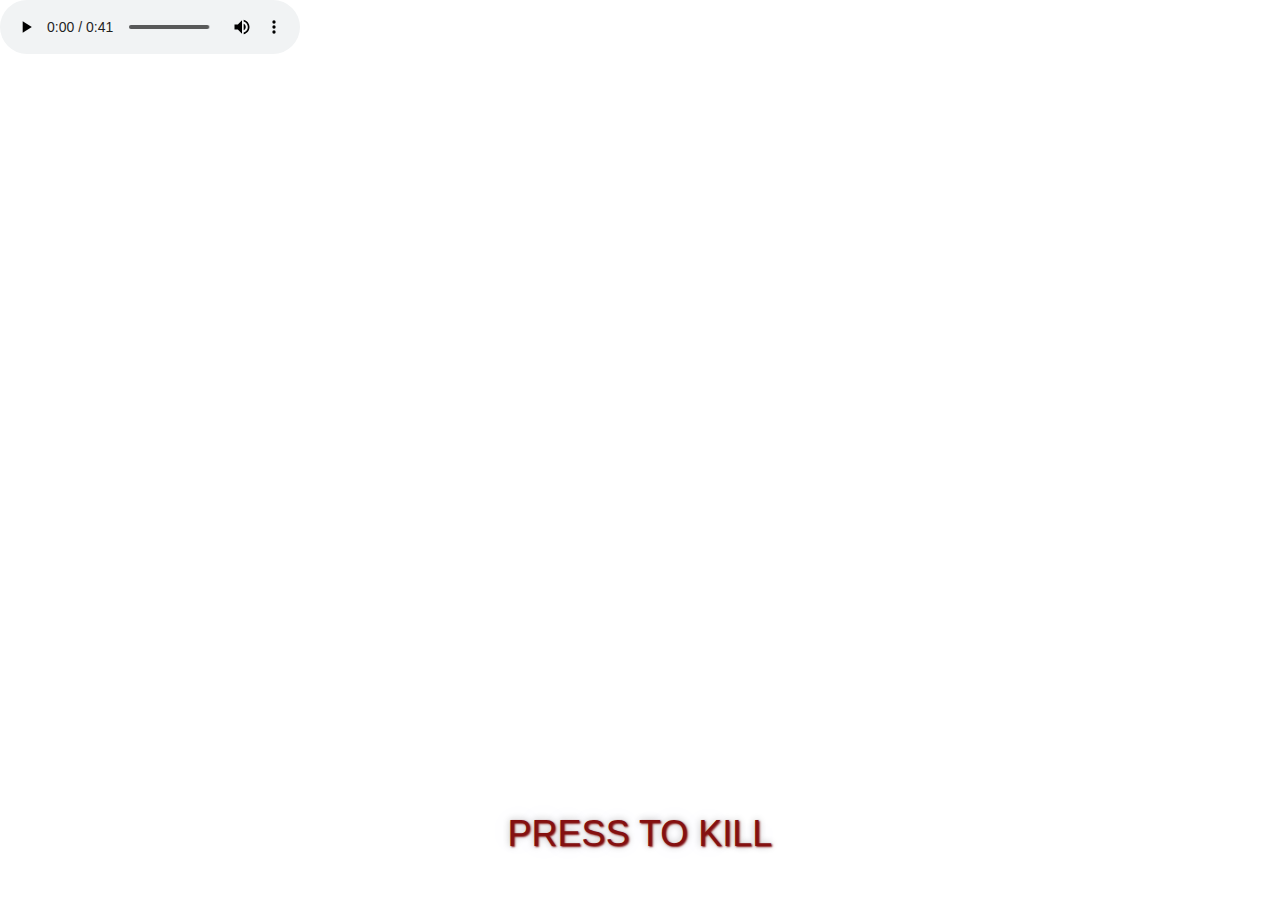
==== video.html @ d42fe2c8 "casicasi" ====
<!DOCTYPE html>
<html lang="en">

<head>
    <meta charset="UTF-8">
    <meta http-equiv="X-UA-Compatible" content="IE=edge">
    <meta name="viewport" content="width=device-width, initial-scale=1.0">
    <link rel="stylesheet" href="/style.css">
    <title>Intro</title>
</head>

<body id="body">
    <div class="audio">
        <audio id="audio" controls autoplay>
            <source id="audio" type="audio/mp3" src="/Video/Obscure OST - End Of Leafmore Highschool.mp3">
        </audio>
    </div>

    <div class="video">
        <video muted autoplay>
            <source src="/Video/TheCodersSacrificeMP4.mp4" type="video/mp4">
        </video>
    </div>

    <div class="buttonIntro">
            <button class="press"><a class="link_buttonIntro" href="/index.html">PRESS TO KILL</a></button>
    </div>

    

</body>

<script src="CodersScript.js"></script>

</html>
---- style.css ----
* {
    margin: 0px;
    padding: 0px;
}

@font-face {
    font-family: '3 theHard';
    src: url(/fonts/3\ theHard\ way\ RMX.ttf);
}


body {
    display: flex;
    flex-direction: column;
    height: 100vh;
}

/********************************
***           MAIN            ***
********************************/


.main {
    display: flex;
    justify-content: space-around;
    font-family: '3 theHard';
}

/* Background
========================================================= */
.background {
    position: fixed;
    z-index: -100;
    
}

.background img:nth-child(1) {
    height: 100vh;
    width: 100vw;
}


/* Machine Space
========================================================= */

.machine {
    height: 100vh;
    width: auto;
    display: flex;
    flex-direction: column;
    align-items: center;
}

.machinePhoto {
    height: 100%;
}

.machinePhoto img:nth-child(1) {
    height: 100%;
}

.juego {
    z-index: -1;
    transform: translateY(-55.5vh);
    height: 38.5%;
    width: 62%;
    display: flex;
    justify-content: center;
    align-items: center;
}

.juego img:first-child {
    height: 100%;
    z-index: -1;
}

.members_avatar {
    position: fixed;
    display: flex;
    justify-content: center;
    align-items: center;
    flex-wrap: wrap;

}
.printMuerto {
    display: none;
    align-items: center;
    justify-content: center;
    flex-direction: column;
    z-index: 1;
    position: fixed;
    top: 0;
    bottom: 0;
    left: 0;
    right: 0;
    background: rgba(0, 0, 0, 0.7);
    visibility: visible;
    opacity: 1;
    -webkit-text-stroke: 1px rgb(255, 255, 255);
    font-family: 'Franklin Gothic Medium', 'Arial Narrow', Arial, sans-serif;
    color: #841010;
    font-size: 4.5vh;
}

.EndButton {
    -webkit-text-stroke: 0;
    margin-top: 1vh;
    width: 10vw;
    height: 3.5vh;
    background-color: #FFF;
    z-index: 2;

}

.avatares {
    height: 10vh;
    display: flex;
    align-items: center;
    flex-direction: column;
    color: #000000;
}

.avatares p {
    -webkit-text-stroke: 1px #ffffff;
    font-family: 'arial';
    text-transform: uppercase;
    font-size: 1.5vh;
    font-weight: 800;
}

/* List coders
========================================================= */

.coders {
    margin-left: 5vw;
    margin-top: 15%;
    width: 20%;
    height: auto;
    color: rgb(142, 142, 142);
    display: flex;
    align-items: center;
    flex-direction: column;
    text-align: center;
    text-transform: uppercase;
    line-height: 4vh;
}

/* List death
========================================================= */

.death {
    margin-top: 15%;
    margin-right: 5vw;
    width: 20%;
    height: auto;
    color: #841010;
    display: flex;
    align-items: center;
    flex-direction: column;
    text-align: center;
    text-transform: uppercase;
    line-height: 4vh;
}

h2 {
    color: rgb(0, 0, 0);
    text-shadow: 1px 1px 2px #841010, 0 0 1em rgb(234, 234, 255), 0 0 0.2em rgb(177, 177, 177);
    margin-bottom: 10%;
    font-size: 3vh;
}

ul {
    font-size: 2vh;
    list-style: none;
}

/* Buttons
========================================================= */

.buttons {
    transform: translateY(-51vh);
    display: flex;
    width: 32%;
}

.buttonRed {
    display: block;
    width: 100%;
    margin-right: 10%;
    background: none;
    border: none;
    cursor: pointer;
}

.buttonRedPress{
    display: none;
    width: 100%;
    margin-right: 10%;
    background: none;
    border: none;
    cursor: pointer;
}

.buttonWhite {
    margin-left: 10%;
    margin-right: 10%;
    width: 100%;
    background: none;
    border: none;
    cursor: pointer;
}

.buttonWhitePress {
    display: none;
    margin-left: 10%;
    margin-right: 10%;
    width: 100%;
    background: none;
    border: none;
    cursor: pointer;
}

.buttonRed img {
    -webkit-user-drag: none;
}


/********************************
***           POPUP           ***
********************************/

#overlay {
    z-index: 1;
    position: fixed;
    top: 0;
    bottom: 0;
    left: 0;
    right: 0;
    background: rgba(0, 0, 0, 0.7);
    visibility: visible;
    opacity: 1;
    display: block;

}

#overlay h2 {
    margin: 0;
    text-align: center;
}


#popupBody {
    width: 46%;
    padding: 2%;
    border-radius: 15px;
    box-shadow: 0 0 5px #CCC;
    background: #FFF;
    position: relative;
    margin: 20% auto;
    transition: all 5s ease-in-out;
}

.popupContent {
    display: flex;
    flex-direction: column;
    justify-content: center;
    align-items: center;
    text-align: center;
    
}

#box {
    align-items: center;
    text-align: center;
    padding: 1.6vh 1.6vh 1.6vh;
    margin-bottom: 4.8vh;
}

#cerrar {
    position: absolute;
    top: 20px;
    right: 30px;
    font-size: 30px;
    font-weight: bold;
    text-decoration: none;
    color: #F00;
    transition: all 200ms;
    cursor: pointer;
}

.playWith {
    font-family: '3 theHard';
}

.copy {
    bottom: 0;
    display: flex;
    align-items: center;
    color: white;
    background: linear-gradient(45deg, black, grey, rgb(255, 70, 42));
    height: 3vw;
    padding-left: 12vh;
}

/********************************
***           VIDEO           ***
********************************/

.video {
    width: 100%;
    z-index: -1;}
    
.audio{
    position: absolute;
}

.press {
    position: absolute;
    bottom: 5vh;
    font-family:'Arial';
    font-size: 4vh;
    text-shadow: 1px 1px 2px #841010, 0 0 1em rgb(234, 234, 255), 0 0 0.2em rgb(177, 177, 177);
    border: none;
    background: none;
    cursor: pointer;
}

.press a{
    color: #841010;
    text-decoration: none;
}

.buttonIntro {
    display: flex;
    justify-content: center;
    height: 100vh;
}

.press a {
    color:#841010;
    text-decoration: none;

}
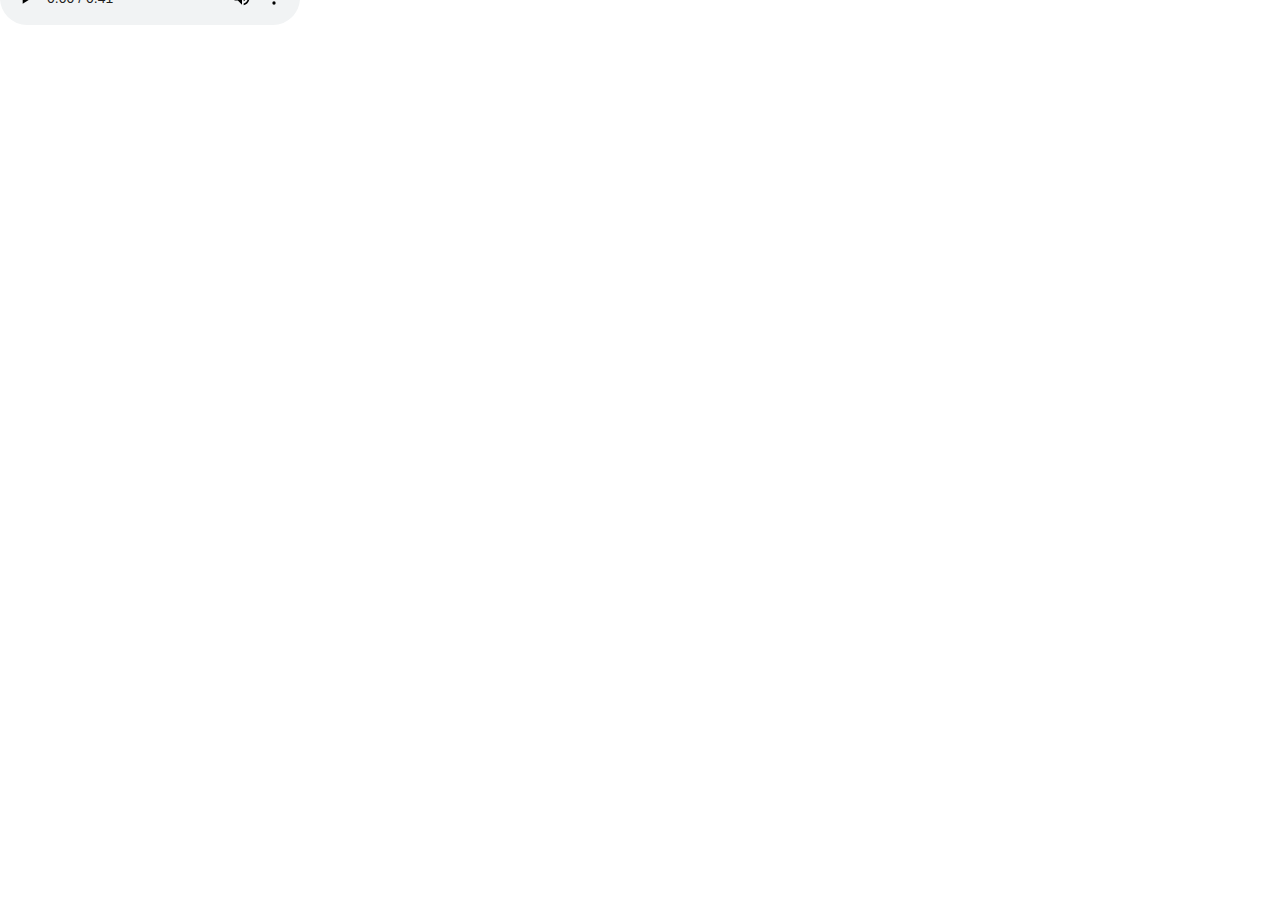
==== commit 31b4d170: "cosas" ====
--- a/video.html
+++ b/video.html
@@ -9,13 +9,8 @@
     <title>Intro</title>
 </head>
 
-<body id="body">
-    <div class="audio">
-        <audio id="audio" controls autoplay>
-            <source id="audio" type="audio/mp3" src="/Video/Obscure OST - End Of Leafmore Highschool.mp3">
-        </audio>
-    </div>
-
+<body>
+    
     <div class="video">
         <video muted autoplay>
             <source src="/Video/TheCodersSacrificeMP4.mp4" type="video/mp4">
@@ -26,7 +21,12 @@
             <button class="press"><a class="link_buttonIntro" href="/index.html">PRESS TO KILL</a></button>
     </div>
 
-    
+    <div class="audio">
+        <audio id="audio" controls autoplay>
+            <source id="audio" type="audio/mp3" src="/Video/Obscure OST - End Of Leafmore Highschool.mp3">
+        </audio>
+    </div>
+
 
 </body>
 
--- a/style.css
+++ b/style.css
@@ -31,7 +31,6 @@
 .background {
     position: fixed;
     z-index: -100;
-    
 }
 
 .background img:nth-child(1) {
@@ -275,6 +274,12 @@
     padding: 1.6vh 1.6vh 1.6vh;
     margin-bottom: 4.8vh;
 }
+#box {
+    align-items: center;
+    text-align: center;
+    padding: 1.6vh 1.6vh 1.6vh;
+    margin-bottom: 4.8vh;
+}
 
 #cerrar {
     position: absolute;
@@ -306,17 +311,17 @@
 ***           VIDEO           ***
 ********************************/
 
-.video {
-    width: 100%;
-    z-index: -1;}
-    
+video {
+    width: 100%;   
+    z-index: -1;
+}
+
+
 .audio{
-    position: absolute;
+    transform: translateY(-25vh);
 }
 
 .press {
-    position: absolute;
-    bottom: 5vh;
     font-family:'Arial';
     font-size: 4vh;
     text-shadow: 1px 1px 2px #841010, 0 0 1em rgb(234, 234, 255), 0 0 0.2em rgb(177, 177, 177);
@@ -325,19 +330,15 @@
     cursor: pointer;
 }
 
+
+.buttonIntro {
+    transform: translateY(-25vh);
+    display: flex;
+    justify-content: center;
+    
+}
 .press a{
     color: #841010;
     text-decoration: none;
 }
 
-.buttonIntro {
-    display: flex;
-    justify-content: center;
-    height: 100vh;
-}
-
-.press a {
-    color:#841010;
-    text-decoration: none;
-
-}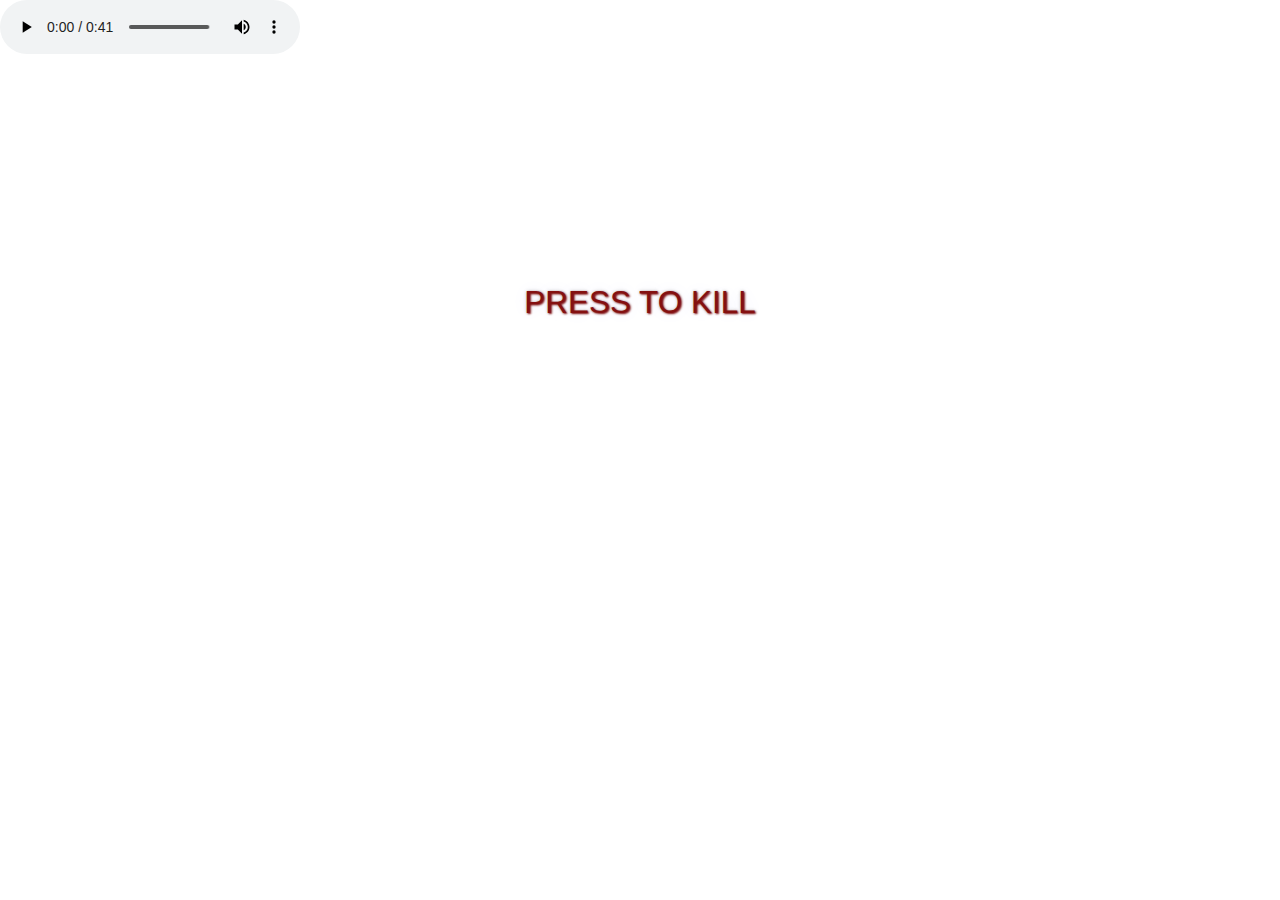
==== commit 40dd40c8: "f" ====
--- a/video.html
+++ b/video.html
@@ -9,25 +9,25 @@
     <title>Intro</title>
 </head>
 
-<body>
-    
-    <div class="video">
-        <video muted autoplay>
-            <source src="/Video/TheCodersSacrificeMP4.mp4" type="video/mp4">
-        </video>
-    </div>
-
-    <div class="buttonIntro">
-            <button class="press"><a class="link_buttonIntro" href="/index.html">PRESS TO KILL</a></button>
-    </div>
-
+<body id="body">
     <div class="audio">
         <audio id="audio" controls autoplay>
             <source id="audio" type="audio/mp3" src="/Video/Obscure OST - End Of Leafmore Highschool.mp3">
         </audio>
     </div>
+    
+    <div class="video">
+        
+        <div>
+            <video muted autoplay>
+                <source src="/Video/TheCodersSacrificeMP4.mp4" type="video/mp4">
+            </video>
+        </div>
 
-
+        <div class="buttonIntro">
+                <button class="press"><a class="link_buttonIntro" href="/index.html">PRESS TO KILL</a></button>
+        </div>
+    </div>
 </body>
 
 <script src="CodersScript.js"></script>
--- a/style.css
+++ b/style.css
@@ -274,12 +274,6 @@
     padding: 1.6vh 1.6vh 1.6vh;
     margin-bottom: 4.8vh;
 }
-#box {
-    align-items: center;
-    text-align: center;
-    padding: 1.6vh 1.6vh 1.6vh;
-    margin-bottom: 4.8vh;
-}
 
 #cerrar {
     position: absolute;
@@ -311,23 +305,31 @@
 ***           VIDEO           ***
 ********************************/
 
+.video {
+    height: 100%;
+    display: flex;
+    justify-content: center;
+    align-items: center;
+    flex-direction: column;
+}
+
 video {
-    width: 100%;   
+    width: 100%;
     z-index: -1;
 }
 
-
 .audio{
-    transform: translateY(-25vh);
+    position: absolute;
 }
 
 .press {
     font-family:'Arial';
-    font-size: 4vh;
+    font-size: 100%;
     text-shadow: 1px 1px 2px #841010, 0 0 1em rgb(234, 234, 255), 0 0 0.2em rgb(177, 177, 177);
     border: none;
     background: none;
     cursor: pointer;
+    height: 100%;
 }
 
 
@@ -335,10 +337,12 @@
     transform: translateY(-25vh);
     display: flex;
     justify-content: center;
-    
-}
+    height: 100%;
+}
+
 .press a{
     color: #841010;
     text-decoration: none;
-}
-
+    font-size: 3.5vh;
+}
+
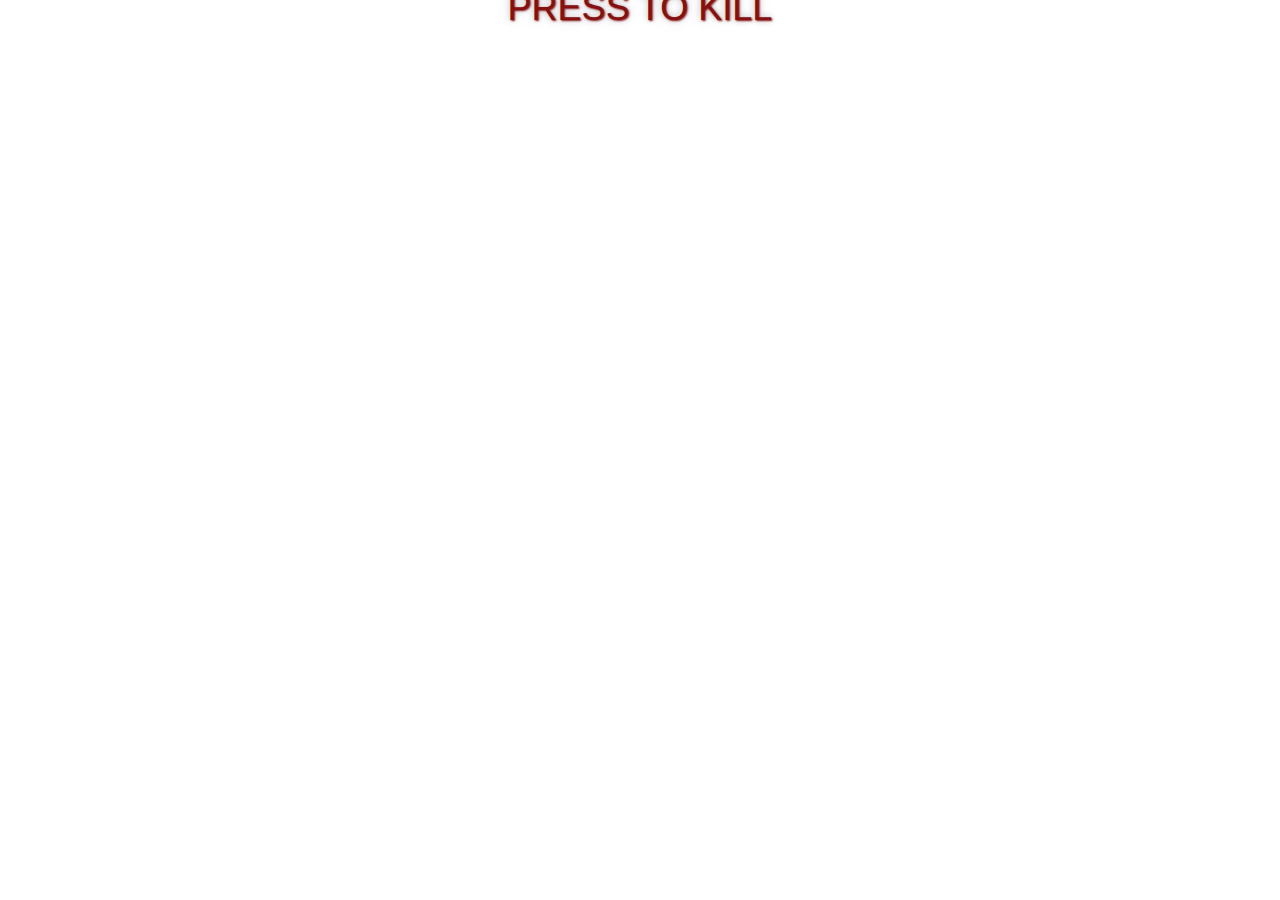
==== commit e2c7072d: "few changes" ====
--- a/video.html
+++ b/video.html
@@ -12,24 +12,24 @@
 <body id="body">
     <div class="audio">
         <audio id="audio" controls autoplay>
-            <source id="audio" type="audio/mp3" src="/Video/Obscure OST - End Of Leafmore Highschool.mp3">
+            <source id="audio" type="audio/mp3" src="/Video/OST_audio.mp3">
         </audio>
     </div>
+
+    <div class="video">
+        <video muted autoplay>
+            <source src="/Video/TheCodersSacrificeMP4.mp4" type="video/mp4">
+        </video>
+    </div>
+
+    <div class="buttonIntro">
+            <button class="press"><a class="link_buttonIntro" href="/index.html">PRESS TO KILL</a></button>
+    </div>
+
     
-    <div class="video">
-        
-        <div>
-            <video muted autoplay>
-                <source src="/Video/TheCodersSacrificeMP4.mp4" type="video/mp4">
-            </video>
-        </div>
 
-        <div class="buttonIntro">
-                <button class="press"><a class="link_buttonIntro" href="/index.html">PRESS TO KILL</a></button>
-        </div>
-    </div>
 </body>
 
-<script src="CodersScript.js"></script>
+<script src="video.js"></script>
 
 </html>--- a/style.css
+++ b/style.css
@@ -1,6 +1,10 @@
 * {
     margin: 0px;
     padding: 0px;
+}
+
+:root{
+    --positionX: 0;
 }
 
 @font-face {
@@ -111,15 +115,23 @@
 
 }
 
-.avatares {
+.avatar {
     height: 10vh;
     display: flex;
     align-items: center;
     flex-direction: column;
     color: #000000;
-}
-
-.avatares p {
+    position: absolute;
+    transform: translateX(var(--positionX));
+    transition: all 1s;
+    transition-timing-function: ease;
+}
+
+.avatares-img{
+    height: 100%;
+}
+
+.avatares-p {
     -webkit-text-stroke: 1px #ffffff;
     font-family: 'arial';
     text-transform: uppercase;
@@ -274,6 +286,12 @@
     padding: 1.6vh 1.6vh 1.6vh;
     margin-bottom: 4.8vh;
 }
+#box {
+    align-items: center;
+    text-align: center;
+    padding: 1.6vh 1.6vh 1.6vh;
+    margin-bottom: 4.8vh;
+}
 
 #cerrar {
     position: absolute;
@@ -305,31 +323,23 @@
 ***           VIDEO           ***
 ********************************/
 
-.video {
-    height: 100%;
-    display: flex;
-    justify-content: center;
-    align-items: center;
-    flex-direction: column;
-}
-
 video {
-    width: 100%;
+    width: 100%;   
     z-index: -1;
 }
 
+
 .audio{
-    position: absolute;
+    transform: translateY(-25vh);
 }
 
 .press {
     font-family:'Arial';
-    font-size: 100%;
+    font-size: 4vh;
     text-shadow: 1px 1px 2px #841010, 0 0 1em rgb(234, 234, 255), 0 0 0.2em rgb(177, 177, 177);
     border: none;
     background: none;
     cursor: pointer;
-    height: 100%;
 }
 
 
@@ -337,12 +347,10 @@
     transform: translateY(-25vh);
     display: flex;
     justify-content: center;
-    height: 100%;
-}
-
+    
+}
 .press a{
     color: #841010;
     text-decoration: none;
-    font-size: 3.5vh;
-}
-
+}
+
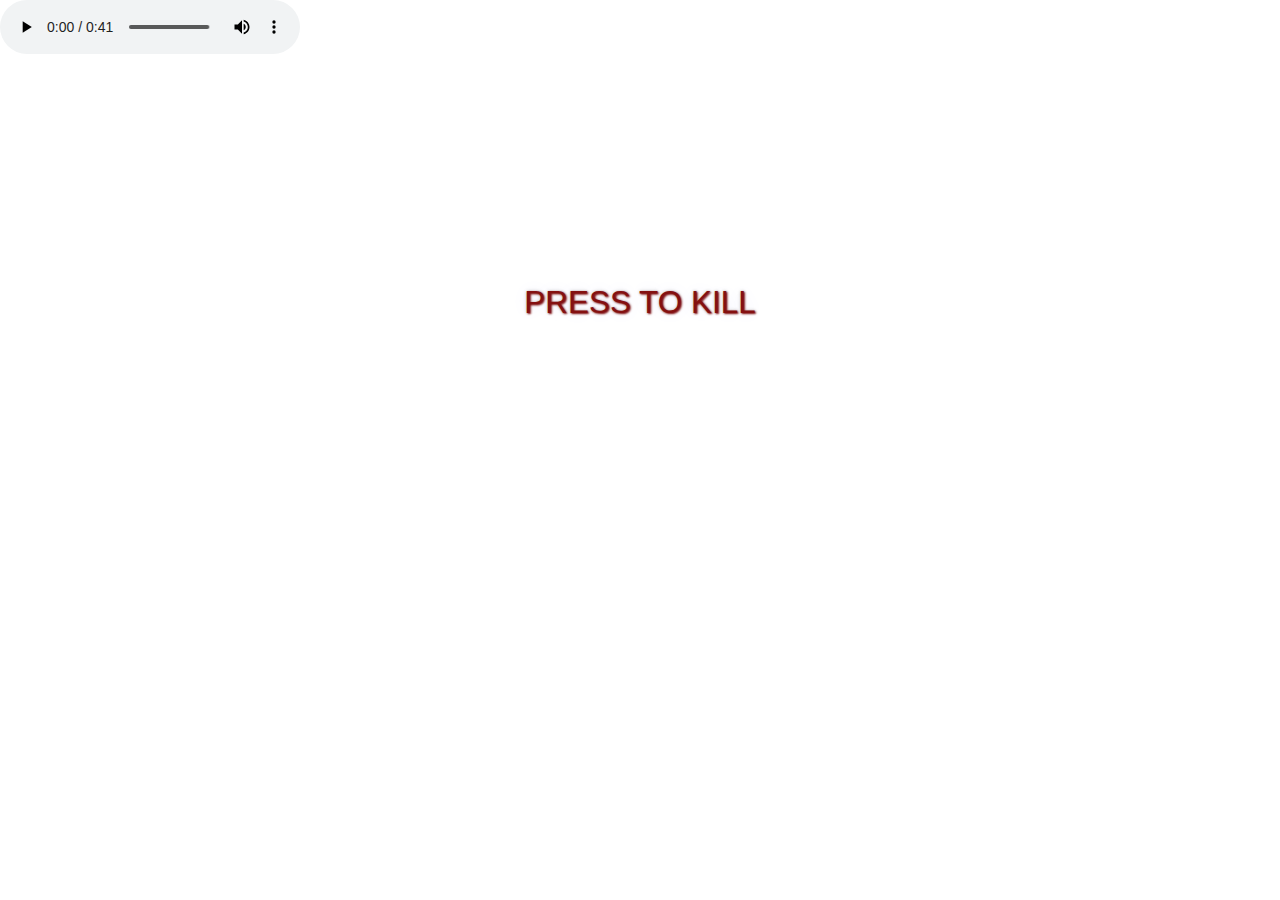
==== commit 01bc083a: "Merge branch 'dev' of https://github.com/Aurino4/The-coders-sacrifice into dev" ====
--- a/video.html
+++ b/video.html
@@ -15,19 +15,19 @@
             <source id="audio" type="audio/mp3" src="/Video/OST_audio.mp3">
         </audio>
     </div>
+    
+    <div class="video">
+        
+        <div>
+            <video muted autoplay>
+                <source src="/Video/TheCodersSacrificeMP4.mp4" type="video/mp4">
+            </video>
+        </div>
 
-    <div class="video">
-        <video muted autoplay>
-            <source src="/Video/TheCodersSacrificeMP4.mp4" type="video/mp4">
-        </video>
+        <div class="buttonIntro">
+                <button class="press"><a class="link_buttonIntro" href="/index.html">PRESS TO KILL</a></button>
+        </div>
     </div>
-
-    <div class="buttonIntro">
-            <button class="press"><a class="link_buttonIntro" href="/index.html">PRESS TO KILL</a></button>
-    </div>
-
-    
-
 </body>
 
 <script src="video.js"></script>
--- a/style.css
+++ b/style.css
@@ -123,7 +123,7 @@
     color: #000000;
     position: absolute;
     transform: translateX(var(--positionX));
-    transition: all 1s;
+    transition: all 5s;
     transition-timing-function: ease;
 }
 
@@ -286,12 +286,6 @@
     padding: 1.6vh 1.6vh 1.6vh;
     margin-bottom: 4.8vh;
 }
-#box {
-    align-items: center;
-    text-align: center;
-    padding: 1.6vh 1.6vh 1.6vh;
-    margin-bottom: 4.8vh;
-}
 
 #cerrar {
     position: absolute;
@@ -323,23 +317,31 @@
 ***           VIDEO           ***
 ********************************/
 
+.video {
+    height: 100%;
+    display: flex;
+    justify-content: center;
+    align-items: center;
+    flex-direction: column;
+}
+
 video {
-    width: 100%;   
+    width: 100%;
     z-index: -1;
 }
 
-
 .audio{
-    transform: translateY(-25vh);
+    position: absolute;
 }
 
 .press {
     font-family:'Arial';
-    font-size: 4vh;
+    font-size: 100%;
     text-shadow: 1px 1px 2px #841010, 0 0 1em rgb(234, 234, 255), 0 0 0.2em rgb(177, 177, 177);
     border: none;
     background: none;
     cursor: pointer;
+    height: 100%;
 }
 
 
@@ -347,10 +349,12 @@
     transform: translateY(-25vh);
     display: flex;
     justify-content: center;
-    
-}
+    height: 100%;
+}
+
 .press a{
     color: #841010;
     text-decoration: none;
-}
-
+    font-size: 3.5vh;
+}
+
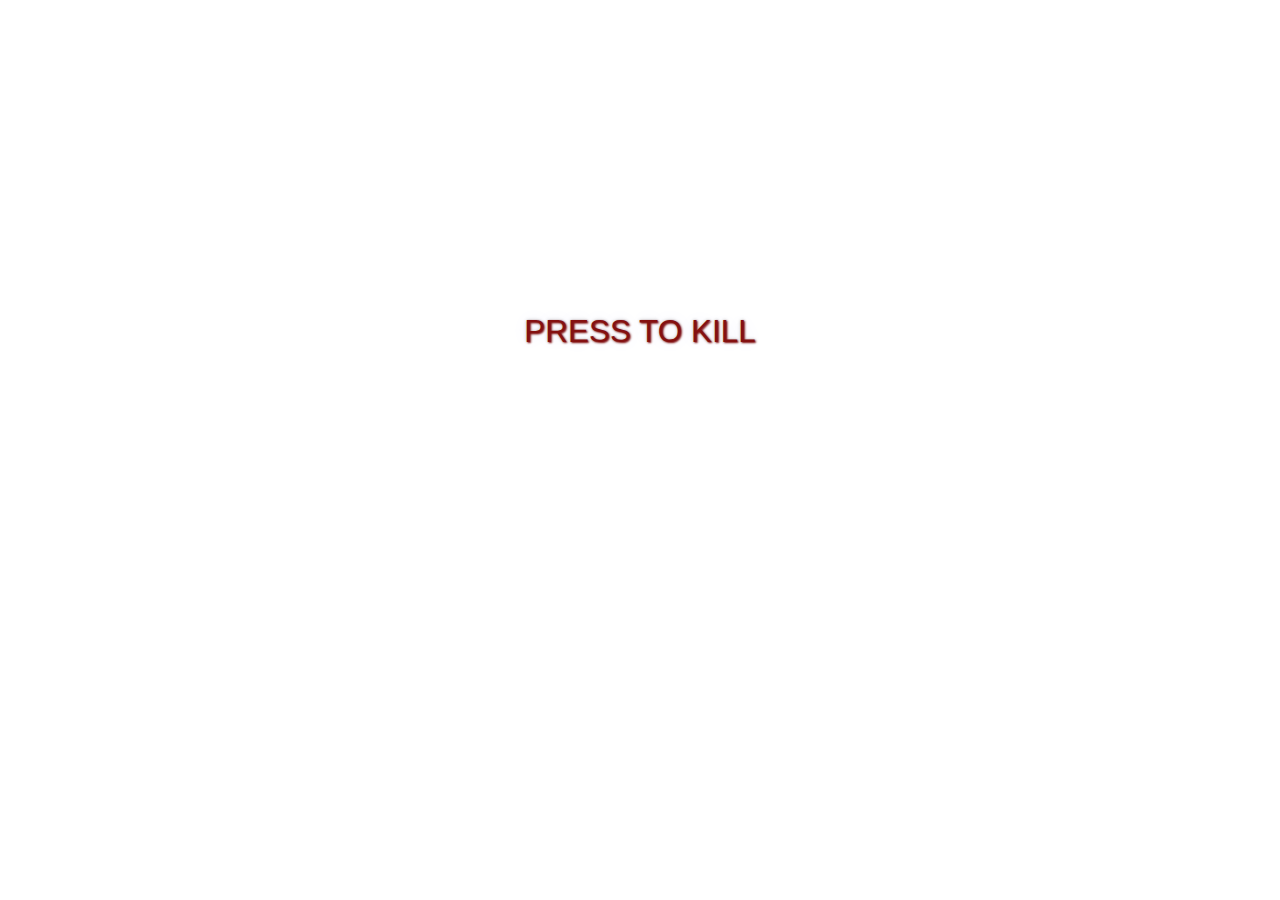
==== commit eea375bd: "Merge branch 'dev' of https://github.com/Aurino4/The-coders-sacrifice into dev" ====
--- a/video.html
+++ b/video.html
@@ -12,7 +12,7 @@
 <body id="body">
     <div class="audio">
         <audio id="audio" controls autoplay>
-            <source id="audio" type="audio/mp3" src="/Video/OST_audio.mp3">
+            <source id="audio" type="audio/mp3" src="/Video/Obscure OST - End Of Leafmore Highschool.mp3">
         </audio>
     </div>
     
@@ -30,6 +30,6 @@
     </div>
 </body>
 
-<script src="video.js"></script>
+<script src="CodersScript.js"></script>
 
 </html>--- a/style.css
+++ b/style.css
@@ -123,7 +123,7 @@
     color: #000000;
     position: absolute;
     transform: translateX(var(--positionX));
-    transition: all 5s;
+    transition: all 1s;
     transition-timing-function: ease;
 }
 
@@ -286,6 +286,12 @@
     padding: 1.6vh 1.6vh 1.6vh;
     margin-bottom: 4.8vh;
 }
+#box {
+    align-items: center;
+    text-align: center;
+    padding: 1.6vh 1.6vh 1.6vh;
+    margin-bottom: 4.8vh;
+}
 
 #cerrar {
     position: absolute;
@@ -330,8 +336,9 @@
     z-index: -1;
 }
 
+
 .audio{
-    position: absolute;
+    transform: translateY(-25vh);
 }
 
 .press {
@@ -352,6 +359,13 @@
     height: 100%;
 }
 
+
+.buttonIntro {
+    transform: translateY(-25vh);
+    display: flex;
+    justify-content: center;
+    
+}
 .press a{
     color: #841010;
     text-decoration: none;
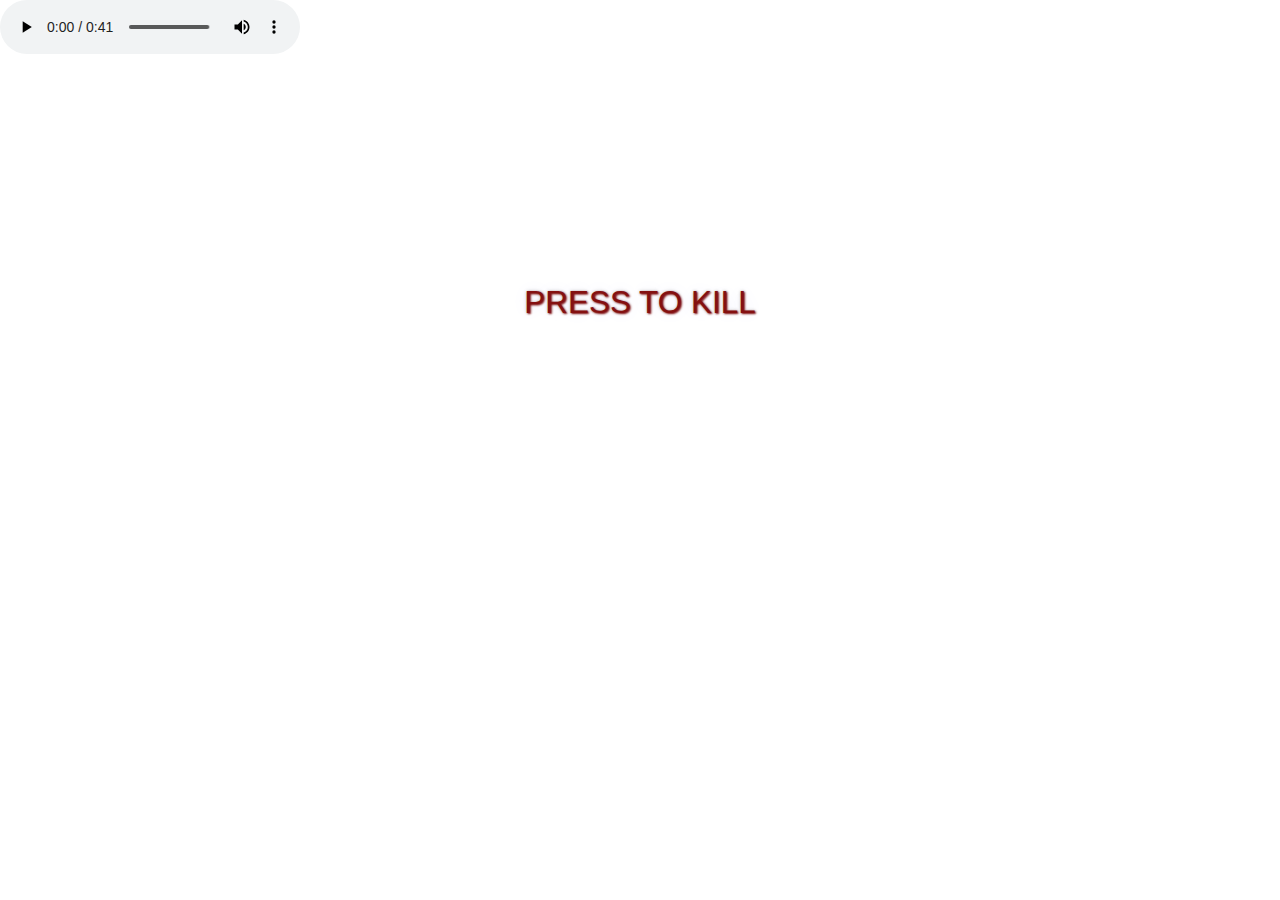
==== commit bd3903ff: "finished game perfect responsive" ====
--- a/video.html
+++ b/video.html
@@ -12,7 +12,7 @@
 <body id="body">
     <div class="audio">
         <audio id="audio" controls autoplay>
-            <source id="audio" type="audio/mp3" src="/Video/Obscure OST - End Of Leafmore Highschool.mp3">
+            <source id="audio" type="audio/mp3" src="/Video/OST_audio.mp3">
         </audio>
     </div>
     
@@ -30,6 +30,6 @@
     </div>
 </body>
 
-<script src="CodersScript.js"></script>
+<script src="video.js"></script>
 
 </html>--- a/style.css
+++ b/style.css
@@ -3,10 +3,6 @@
     padding: 0px;
 }
 
-:root{
-    --positionX: 0;
-}
-
 @font-face {
     font-family: '3 theHard';
     src: url(/fonts/3\ theHard\ way\ RMX.ttf);
@@ -17,6 +13,7 @@
     display: flex;
     flex-direction: column;
     height: 100vh;
+    width: 100vw;
 }
 
 /********************************
@@ -28,6 +25,8 @@
     display: flex;
     justify-content: space-around;
     font-family: '3 theHard';
+    width: 100%;
+    height: 100%;
 }
 
 /* Background
@@ -35,6 +34,7 @@
 .background {
     position: fixed;
     z-index: -100;
+    
 }
 
 .background img:nth-child(1) {
@@ -47,7 +47,7 @@
 ========================================================= */
 
 .machine {
-    height: 100vh;
+    height: 100%;
     width: auto;
     display: flex;
     flex-direction: column;
@@ -83,8 +83,11 @@
     justify-content: center;
     align-items: center;
     flex-wrap: wrap;
-
-}
+    width: 100%;
+    height: 100%;
+
+}
+
 .printMuerto {
     display: none;
     align-items: center;
@@ -115,20 +118,17 @@
 
 }
 
-.avatar {
+.avatares {
     height: 10vh;
     display: flex;
     align-items: center;
     flex-direction: column;
     color: #000000;
-    position: absolute;
-    transform: translateX(var(--positionX));
-    transition: all 1s;
-    transition-timing-function: ease;
 }
 
 .avatares-img{
     height: 100%;
+    width: 100%;
 }
 
 .avatares-p {
@@ -143,7 +143,7 @@
 ========================================================= */
 
 .coders {
-    margin-left: 5vw;
+    margin-left: 5%;
     margin-top: 15%;
     width: 20%;
     height: auto;
@@ -161,7 +161,7 @@
 
 .death {
     margin-top: 15%;
-    margin-right: 5vw;
+    margin-right: 5%;
     width: 20%;
     height: auto;
     color: #841010;
@@ -286,12 +286,6 @@
     padding: 1.6vh 1.6vh 1.6vh;
     margin-bottom: 4.8vh;
 }
-#box {
-    align-items: center;
-    text-align: center;
-    padding: 1.6vh 1.6vh 1.6vh;
-    margin-bottom: 4.8vh;
-}
 
 #cerrar {
     position: absolute;
@@ -336,9 +330,8 @@
     z-index: -1;
 }
 
-
 .audio{
-    transform: translateY(-25vh);
+    position: absolute;
 }
 
 .press {
@@ -359,16 +352,18 @@
     height: 100%;
 }
 
-
-.buttonIntro {
-    transform: translateY(-25vh);
-    display: flex;
-    justify-content: center;
-    
-}
 .press a{
     color: #841010;
     text-decoration: none;
     font-size: 3.5vh;
 }
 
+@media only screen and (max-width: 800px) {
+    .coders{
+        display: none;
+    }
+
+    .death{
+        display: none;
+    }
+}
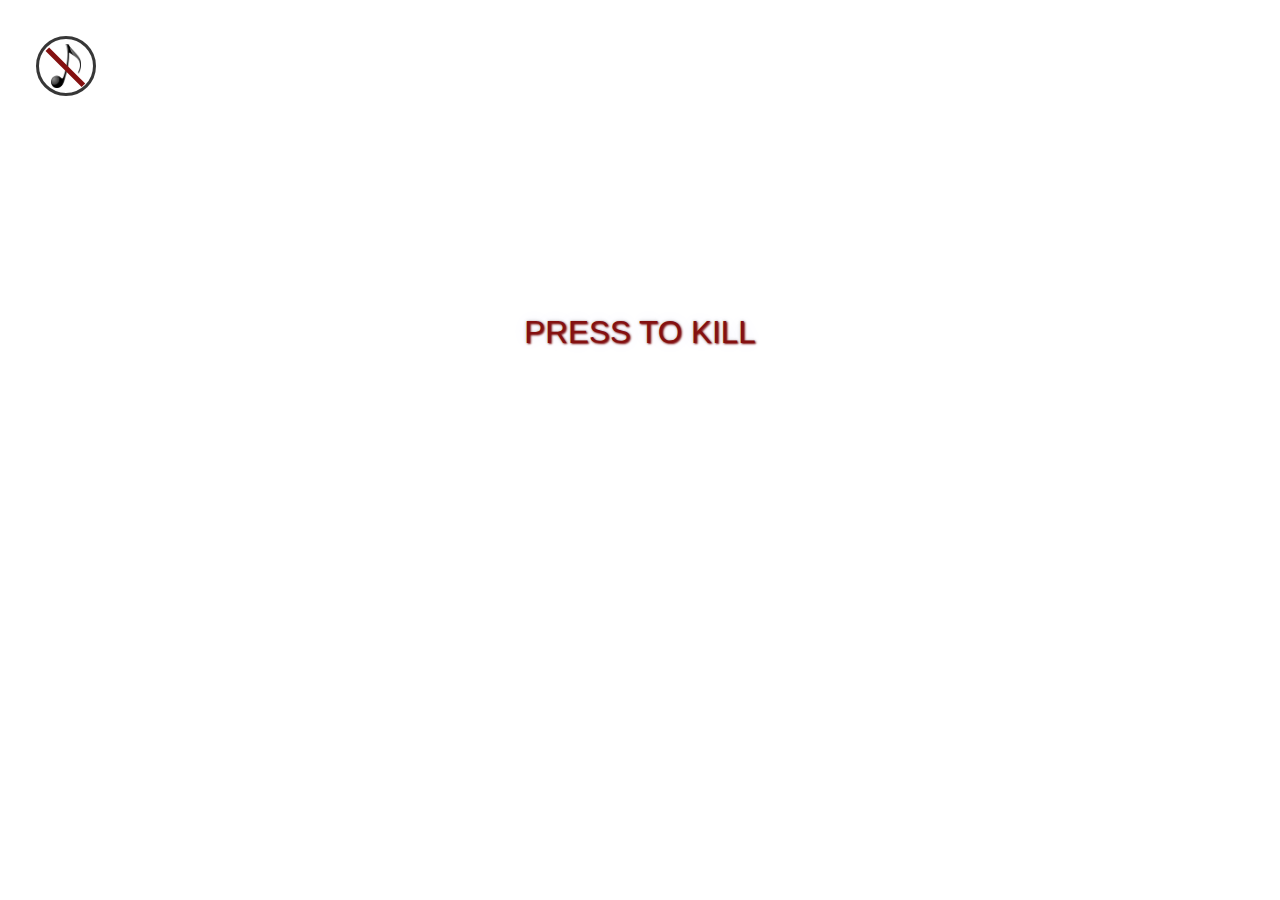
==== commit e34a5bd8: "button to activate audio added" ====
--- a/video.html
+++ b/video.html
@@ -11,9 +11,11 @@
 
 <body id="body">
     <div class="audio">
-        <audio id="audio" controls autoplay>
+        <!-- <audio id="audio" controls autoplay>
             <source id="audio" type="audio/mp3" src="/Video/OST_audio.mp3">
-        </audio>
+        </audio> -->
+        <img src="./images/corchea.png" alt="Nota Musical" >
+        <div class="audio-line"></div>
     </div>
     
     <div class="video">
--- a/style.css
+++ b/style.css
@@ -13,7 +13,7 @@
     display: flex;
     flex-direction: column;
     height: 100vh;
-    width: 100vw;
+    width: 100%;
 }
 
 /********************************
@@ -85,6 +85,7 @@
     flex-wrap: wrap;
     width: 100%;
     height: 100%;
+    overflow: hidden;
 
 }
 
@@ -128,7 +129,6 @@
 
 .avatares-img{
     height: 100%;
-    width: 100%;
 }
 
 .avatares-p {
@@ -138,7 +138,11 @@
     font-size: 1.5vh;
     font-weight: 800;
 }
-
+.splash {
+    position: fixed;
+    opacity: 0.7;
+
+}
 /* List coders
 ========================================================= */
 
@@ -358,6 +362,37 @@
     font-size: 3.5vh;
 }
 
+.audio{
+    display: flex;
+    align-items: center;
+    justify-content: center;
+    height: 6vh;
+    width: 6vh;
+    position: relative;
+    top: 4vh;
+    left: 4vh;
+    cursor: pointer;
+    border-style: solid;
+    border-radius: 50%;
+    border-color: #1b1b1be0;
+
+}
+
+.audio-line{
+    height: 0.5vh;
+    width: 95%;
+    background-color: #841010;
+    position: absolute;
+    top: 48%;
+    transform: rotate(45deg);
+}
+
+.audio img{
+    height: 80%;
+}
+
+
+
 @media only screen and (max-width: 800px) {
     .coders{
         display: none;
